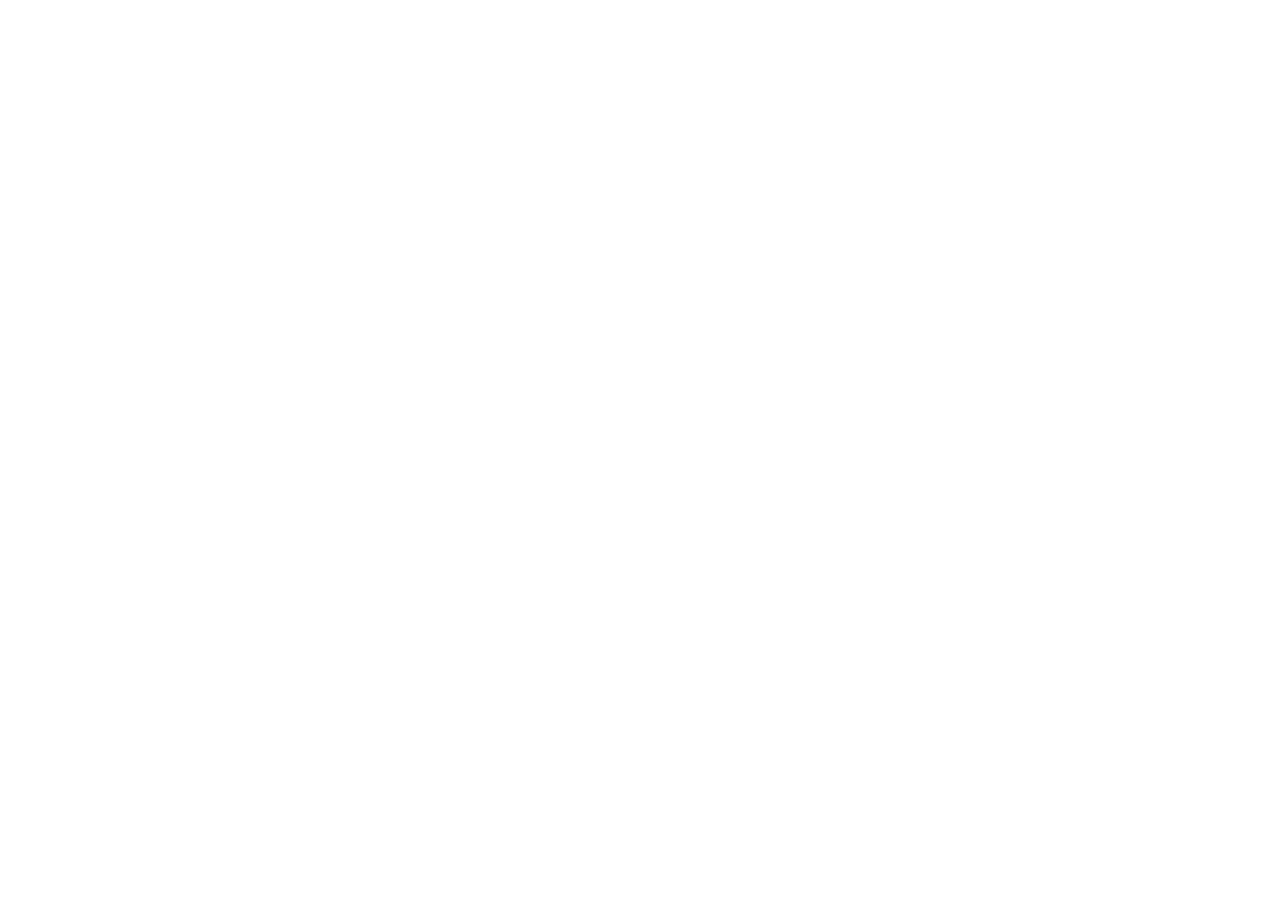
==== final/index.html @ 93b0ee99 "I started the final project and have decied that it will be a furniture store...or a lamp store idk." ====
<!doctype html>
<html>
	<head>
		<title>
			Lydia's 
		</title>
		<meta charset = "utf-8"/>
	</head>
	<body>
		<header>
		</header>
		<nav>
		</nav>
		<main>
		</main>
		<footer>
		</footer>
	</body>
</html>
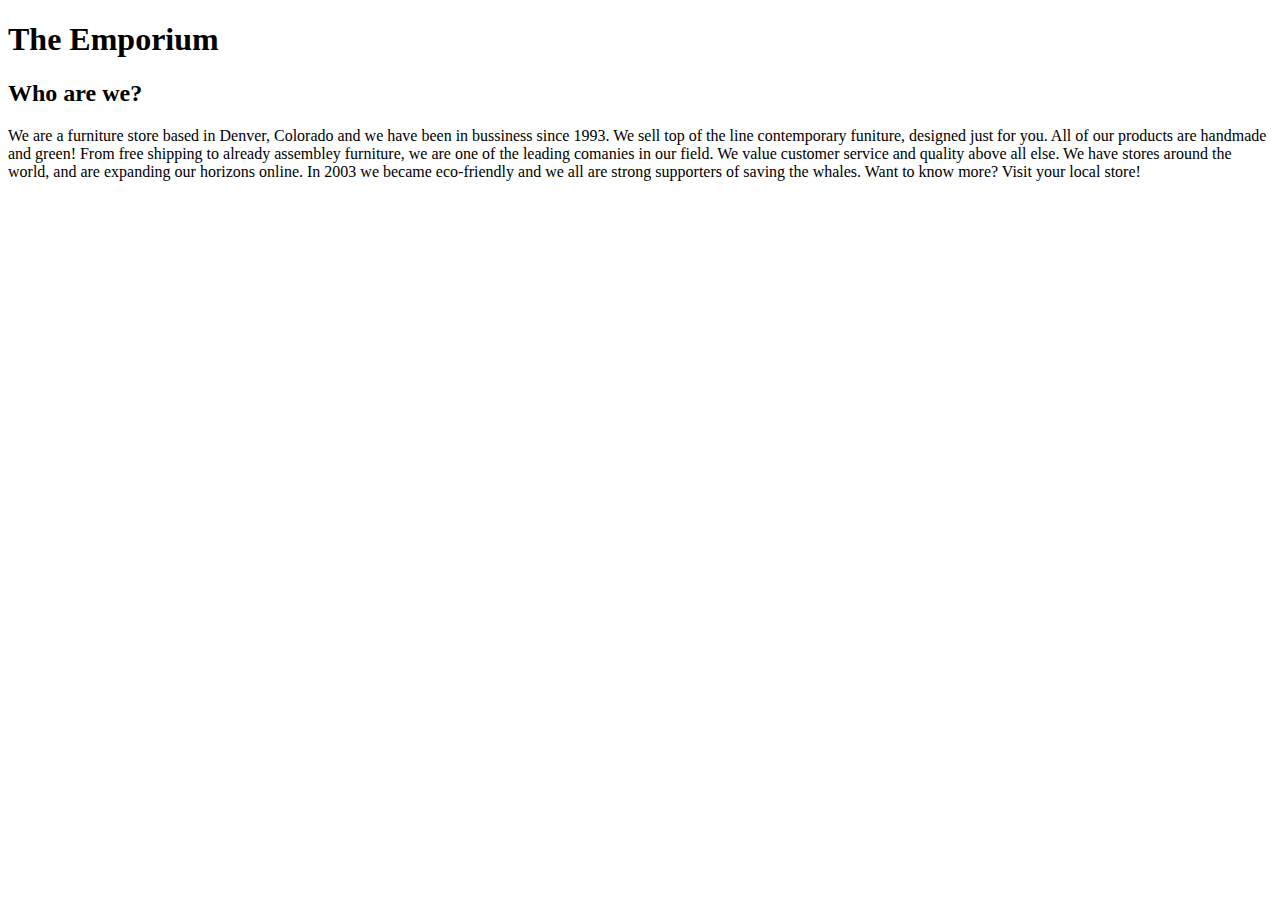
==== commit 4f6dce0d: "I worked on my final project and I am still confused. I need to figure this out fast and I need to f" ====
--- a/final/index.html
+++ b/final/index.html
@@ -2,16 +2,25 @@
 <html>
 	<head>
 		<title>
-			Lydia's 
+			The Emporium
 		</title>
 		<meta charset = "utf-8"/>
 	</head>
 	<body>
 		<header>
+			<h1>
+				The Emporium
+			</h1>	
 		</header>
 		<nav>
 		</nav>
 		<main>
+			<h2>
+				Who are we?
+			</h2>
+			<p>
+			We are a furniture store based in Denver, Colorado and we have been in bussiness since 1993. We sell top of the line contemporary funiture, designed just for you. All of our products are handmade and green! From free shipping to already assembley furniture, we are one of the leading comanies in our field. We value customer service and quality above all else. We have stores around the world, and are expanding our horizons online. In 2003 we became eco-friendly and we all are strong supporters of saving the whales. Want to know more? Visit your local store!
+			</p>
 		</main>
 		<footer>
 		</footer>
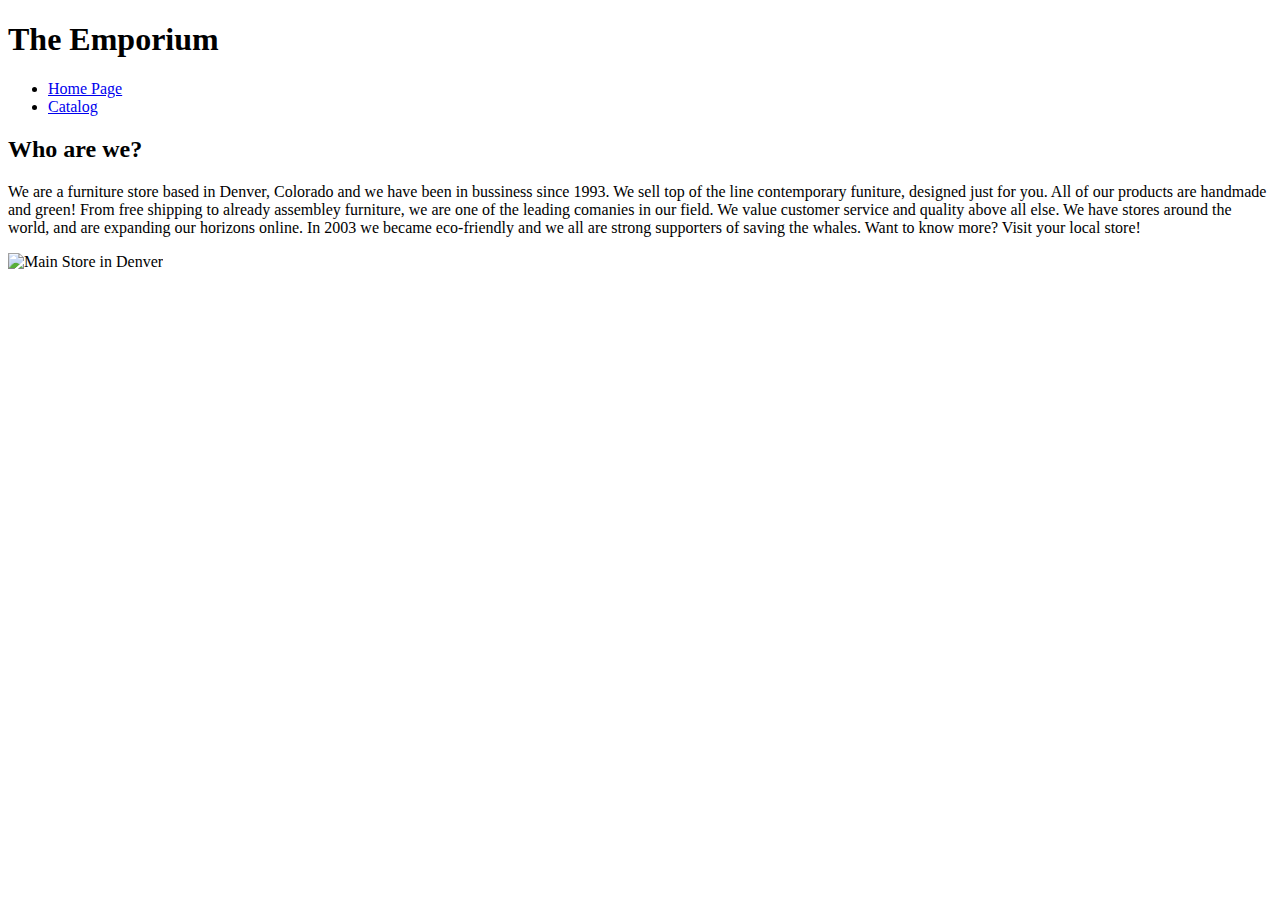
==== commit 9f053c2b: "I have worked to start my catalog. MY goal is to finish it next week during finals. I really need to" ====
--- a/final/index.html
+++ b/final/index.html
@@ -5,6 +5,7 @@
 			The Emporium
 		</title>
 		<meta charset = "utf-8"/>
+		<link rel="stylesheet" href="final.css" type="text/css">
 	</head>
 	<body>
 		<header>
@@ -13,6 +14,18 @@
 			</h1>	
 		</header>
 		<nav>
+			<ul>
+				<li>
+					<a href="../" target="_blank">
+						Home Page
+					</a>
+				</li>
+				<li>
+					<a href="catalog.html" target="_blank">
+						Catalog
+					</a>
+				</li>
+			</ul>
 		</nav>
 		<main>
 			<h2>
@@ -21,6 +34,7 @@
 			<p>
 			We are a furniture store based in Denver, Colorado and we have been in bussiness since 1993. We sell top of the line contemporary funiture, designed just for you. All of our products are handmade and green! From free shipping to already assembley furniture, we are one of the leading comanies in our field. We value customer service and quality above all else. We have stores around the world, and are expanding our horizons online. In 2003 we became eco-friendly and we all are strong supporters of saving the whales. Want to know more? Visit your local store!
 			</p>
+			<img src="http://www.roomandboard.com/images/layout/stores/chicago-furniture-store_04.jpg" alt="Main Store in Denver" IMG class="displayed">
 		</main>
 		<footer>
 		</footer>
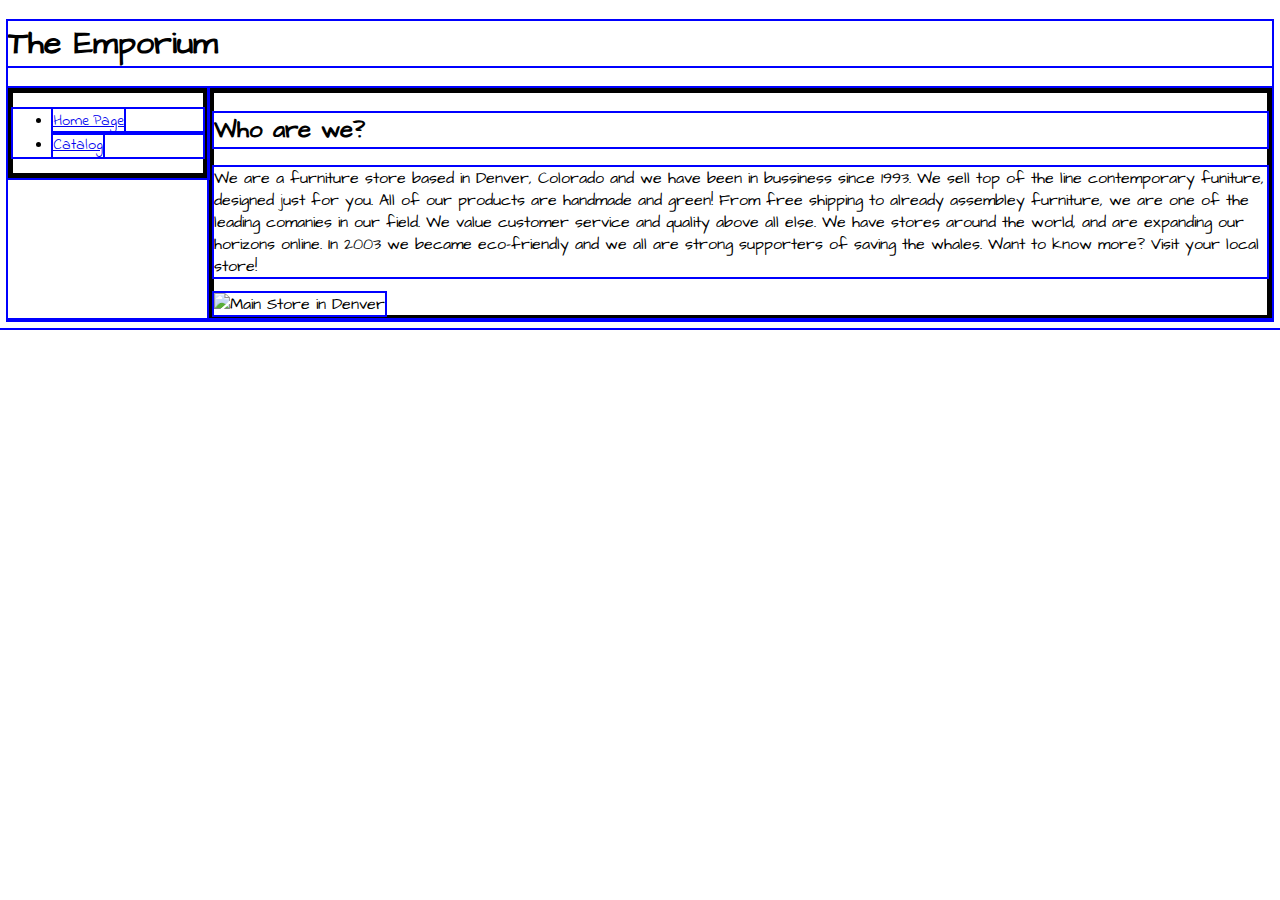
==== commit f641efe1: "I am finishing my final project" ====
--- a/final/index.html
+++ b/final/index.html
@@ -1,6 +1,8 @@
 <!doctype html>
 <html>
 	<head>
+		<link href='https://fonts.googleapis.com/css?family=Architects+Daughter' rel='stylesheet' type='text/css'>
+		<link href='https://fonts.googleapis.com/css?family=Indie+Flower' rel='stylesheet' type='text/css'>
 		<title>
 			The Emporium
 		</title>
@@ -34,7 +36,7 @@
 			<p>
 			We are a furniture store based in Denver, Colorado and we have been in bussiness since 1993. We sell top of the line contemporary funiture, designed just for you. All of our products are handmade and green! From free shipping to already assembley furniture, we are one of the leading comanies in our field. We value customer service and quality above all else. We have stores around the world, and are expanding our horizons online. In 2003 we became eco-friendly and we all are strong supporters of saving the whales. Want to know more? Visit your local store!
 			</p>
-			<img src="http://www.roomandboard.com/images/layout/stores/chicago-furniture-store_04.jpg" alt="Main Store in Denver" IMG class="displayed">
+			<img  src="http://www.roomandboard.com/images/layout/stores/chicago-furniture-store_04.jpg" alt="Main Store in Denver" IMG class="displayed">
 		</main>
 		<footer>
 		</footer>
--- a/final/final.css
+++ b/final/final.css
@@ -0,0 +1,41 @@
+*{
+	outline:solid blue 2px;
+}
+h1{
+	font-family: 'Architects Daughter', cursive;
+}
+nav{
+	border:solid black 5px;
+	float:left; 
+	width:190px;
+	font-family:'Indie Flower', cursive;
+}
+h2{
+	
+	text-align:left;
+	font-family: 'Architects Daughter', cursive;
+}
+main{
+	border:solid black 5px;
+	text-align:left;
+	margin-left:201px;
+	font-family: 'Architects Daughter', cursive;
+}
+
+img.left{
+	float:right;
+	height:300px;
+	width: 350px;
+}
+h3{
+	clear:right;
+}
+main > ul{ 
+	border-style: solid;
+	padding: 20px;
+	margin:20px;
+	overflow:auto;
+}
+h4 + p{
+	
+}
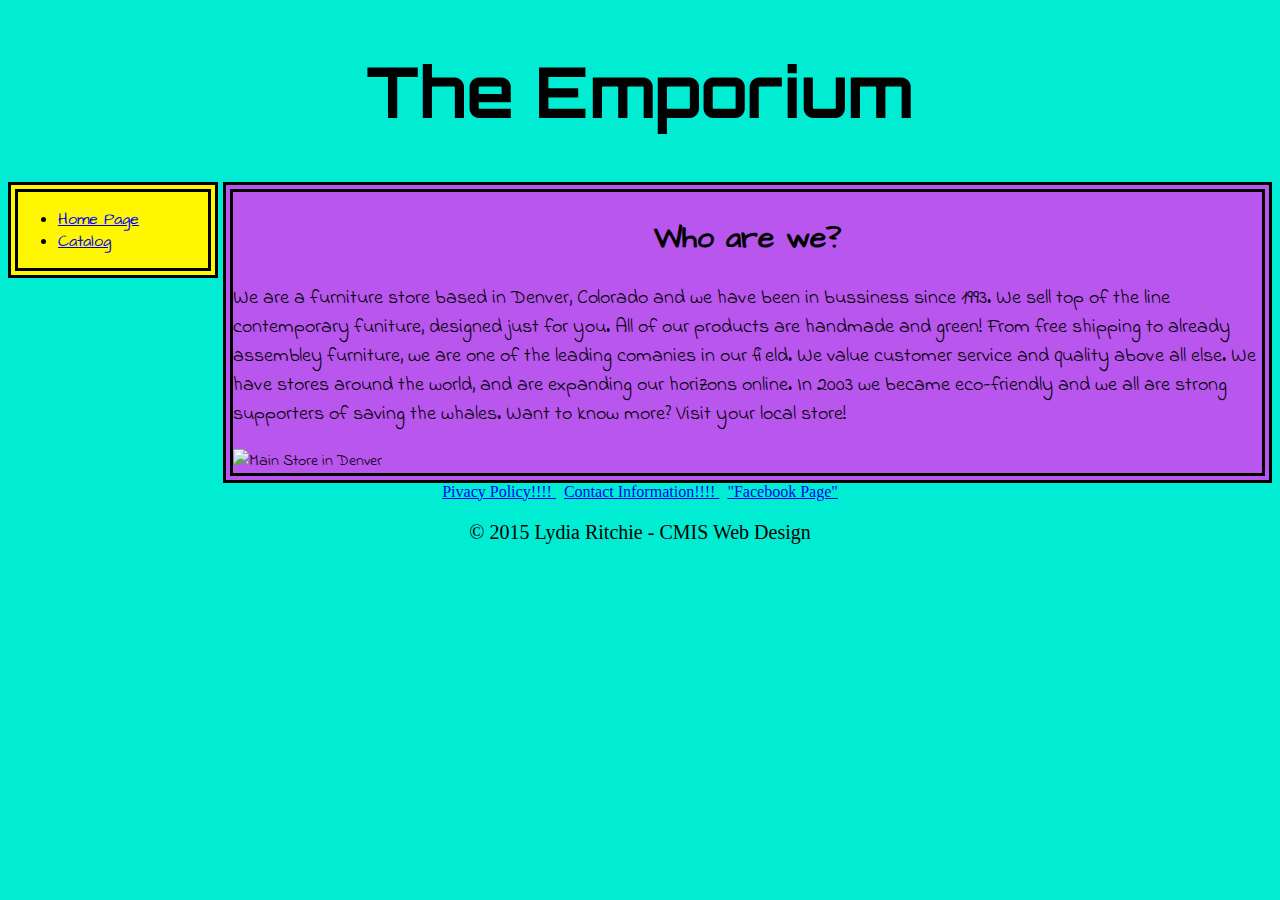
==== commit 1f7443c3: "I finished my final project with swag" ====
--- a/final/index.html
+++ b/final/index.html
@@ -1,6 +1,7 @@
 <!doctype html>
 <html>
 	<head>
+		<link href='https://fonts.googleapis.com/css?family=Orbitron:500' rel='stylesheet' type='text/css'>
 		<link href='https://fonts.googleapis.com/css?family=Architects+Daughter' rel='stylesheet' type='text/css'>
 		<link href='https://fonts.googleapis.com/css?family=Indie+Flower' rel='stylesheet' type='text/css'>
 		<title>
@@ -36,9 +37,26 @@
 			<p>
 			We are a furniture store based in Denver, Colorado and we have been in bussiness since 1993. We sell top of the line contemporary funiture, designed just for you. All of our products are handmade and green! From free shipping to already assembley furniture, we are one of the leading comanies in our field. We value customer service and quality above all else. We have stores around the world, and are expanding our horizons online. In 2003 we became eco-friendly and we all are strong supporters of saving the whales. Want to know more? Visit your local store!
 			</p>
-			<img  src="http://www.roomandboard.com/images/layout/stores/chicago-furniture-store_04.jpg" alt="Main Store in Denver" IMG class="displayed">
+			<img  src="http://www.roomandboard.com/images/layout/stores/chicago-furniture-store_04.jpg" alt="Main Store in Denver" class="displayed">
 		</main>
 		<footer>
+			
+					<a href="template.html" target="_blank">
+						Pivacy Policy!!!!
+					</a>
+					&nbsp;
+					<a href="template1.html" target="_blank">
+						Contact Information!!!!
+					</a>
+					&nbsp;
+					<a href="template2.html" target="_blank">
+						"Facebook Page"
+					</a>
+				
+			<p>
+				© 2015 Lydia Ritchie - CMIS Web Design
+			</p>
+			
 		</footer>
 	</body>
 </html>
--- a/final/final.css
+++ b/final/final.css
@@ -1,27 +1,30 @@
-*{
-	outline:solid blue 2px;
+html{
+	background-color:#00EDD3;
 }
 h1{
-	font-family: 'Architects Daughter', cursive;
+	font-family:'Orbitron', sans-serif;
+	font-size:70px;
+	text-align:center;
 }
 nav{
-	border:solid black 5px;
+	background-color:#FFF700;
+	border:double black 10px;
 	float:left; 
 	width:190px;
-	font-family:'Indie Flower', cursive;
+	font-family:'Architects Daughter', cursive;
 }
 h2{
-	
-	text-align:left;
+	font-size:30px;
+	text-align:center;
 	font-family: 'Architects Daughter', cursive;
 }
 main{
-	border:solid black 5px;
+	background-color:#B856EE;
+	border:double black 10px;
 	text-align:left;
-	margin-left:201px;
-	font-family: 'Architects Daughter', cursive;
+	margin-left:215px;
+	font-family:'Indie Flower', cursive;
 }
-
 img.left{
 	float:right;
 	height:300px;
@@ -29,13 +32,32 @@
 }
 h3{
 	clear:right;
+	font-size:35px;
+	text-align:center;
 }
 main > ul{ 
 	border-style: solid;
 	padding: 20px;
 	margin:20px;
 	overflow:auto;
+	background-color:#FF9C53;
 }
-h4 + p{
-	
+h4{
+	clear:right;
+	margin-left:auto;
+	font-size:25px;
 }
+p{
+	font-size:20px;
+}
+footer{
+	text-align:center;
+}
+article{
+	border-style: solid;
+	padding: 20px;
+	margin:20px;
+	overflow:auto;
+	background-color:#FF9C53;
+
+}
